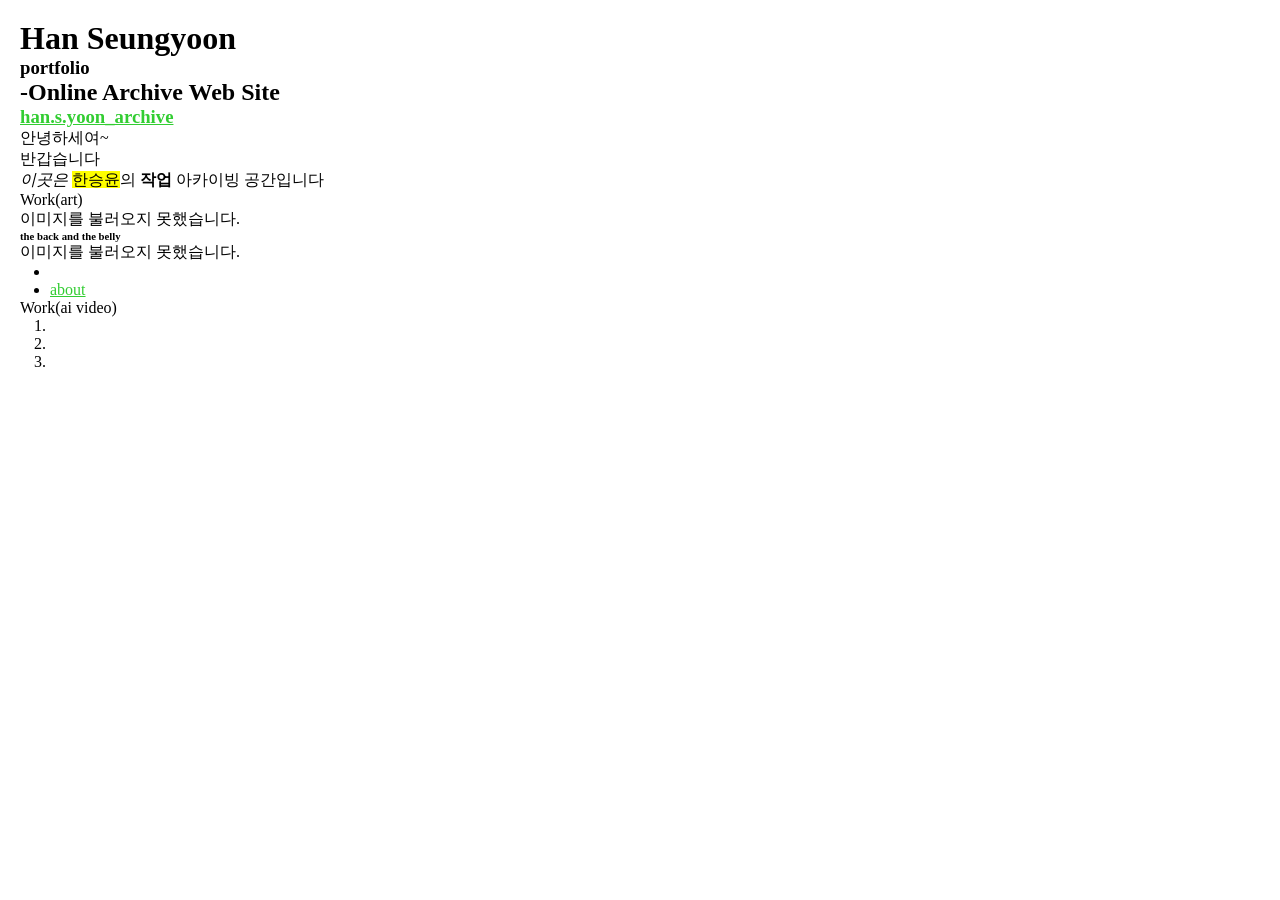
==== index.html @ 4d4fd29e "Add files via upload" ====
<!DOCTYPE html>
<html>
<head>
	<meta charset="utf-8">
	<title>Seungyoon_Han</title>
	<meta name="description" content="설명">
	<meta name="keywords" content="키워드1, 키워드2">
	<link rel="stylesheet" href="assets/css/style.css">
	<meta name="viewport" content="width=device-width, user-scalable=no">
</head>

<body>
<h1>Han Seungyoon</h1><h3>portfolio</h3>
<h2>-Online Archive Web Site</h2>


<h3><a href="https://www.instagram.com/han.s.yoon_archive/">han.s.yoon_archive</a></h3>

<p>안녕하세여~<br>반갑습니다</p>

<p><i>이곳은</i> <mark>한승윤</mark>의 <b>작업</b> 아카이빙 공간입니다</p>

<ul>Work(art)
	<div id="arena-01" class="arena-gallery"></div>
	<h6>the back and the belly</h6>
	<div id="arena-02" class="arena-gallery"></div>

	<li></li>
	<li><a href="about/index.html">about</a></li>
</ul>

<ol>Work(ai video)
	<li></li>
	<li></li>
	<li></li>
</ol>




	<script src="assets/js/script.js"></script>
</body>
</html>
---- assets/css/style.css ----
*{
 margin : 0;
 padding: 0;
 box-sizing: border-box;
}

body {
	margin: 20px;
	font-family: serif;
	color: black;
}

img {
	margin-right: 10px;
	dislpay: block;
	width: 100px
}

dic {
	height: 20px;
}

a {
	color: limegreen;
}

li {
	margin-left: 30px;
}




@media screen and (max-width: 704px) {
}
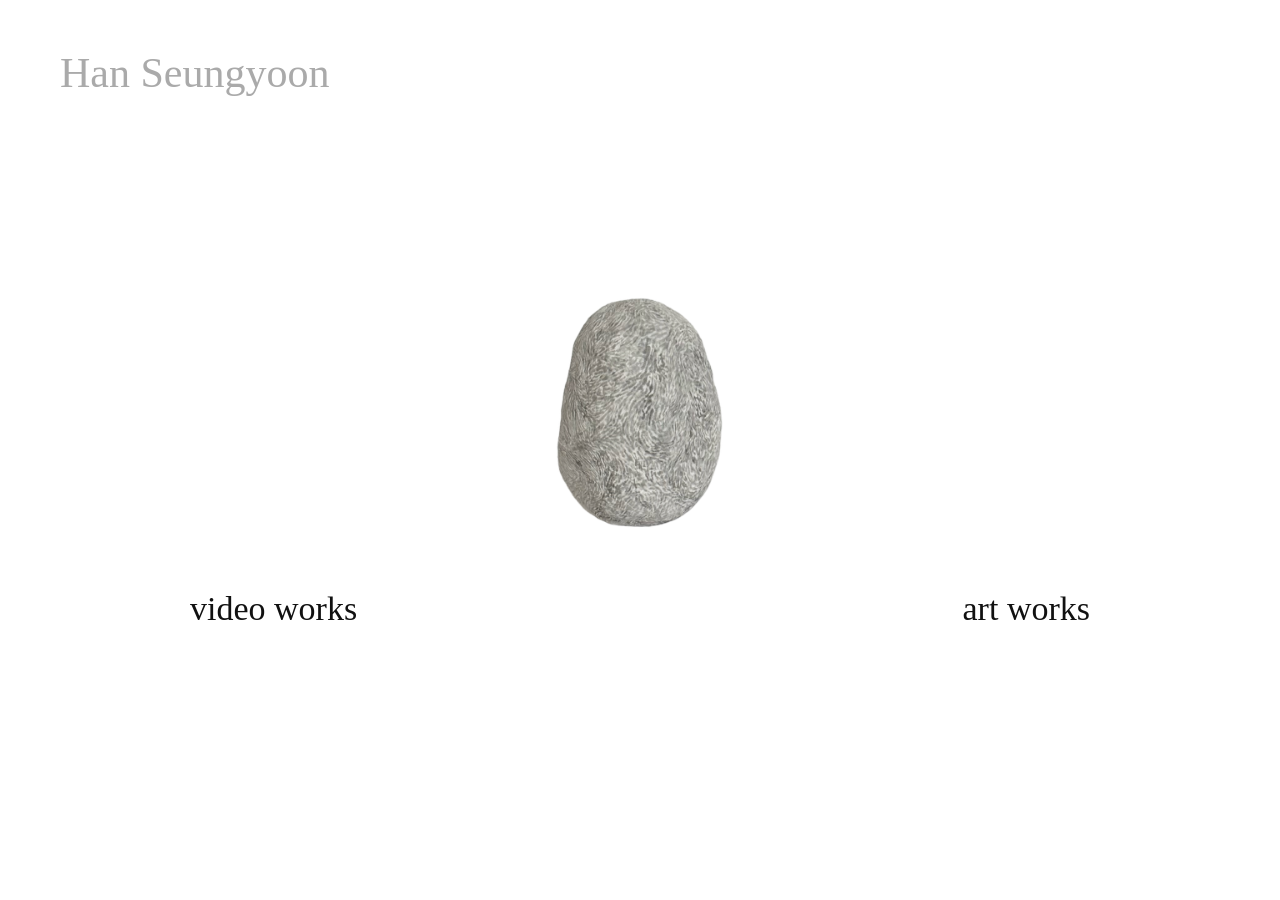
==== commit e053f161: "Add files via upload" ====
--- a/index.html
+++ b/index.html
@@ -1,43 +1,46 @@
+
 <!DOCTYPE html>
-<html>
+<html lang="ko">
 <head>
-	<meta charset="utf-8">
-	<title>Seungyoon_Han</title>
-	<meta name="description" content="설명">
-	<meta name="keywords" content="키워드1, 키워드2">
-	<link rel="stylesheet" href="assets/css/style.css">
-	<meta name="viewport" content="width=device-width, user-scalable=no">
+  <meta charset="UTF-8">
+  <meta name="viewport" content="width=device-width, initial-scale=1.0">
+
+  <title>Han Seungyoon</title>
+
+  <!-- Google Fonts -->
+  <link href="https://fonts.googleapis.com/css2?family=Nanum+Gothic:wght@400;700&family=Noto+Sans+KR:wght@300;400;500;600;700&display=swap" rel="stylesheet">
+
+  <!-- 홈페이지 CSS -->
+  <link rel="stylesheet" href="./assets/css/home.css">
 </head>
 
 <body>
-<h1>Han Seungyoon</h1><h3>portfolio</h3>
-<h2>-Online Archive Web Site</h2>
+  <main class="home">
 
+    <!-- 이름 -->
+    <h1 class="home-title">Han Seungyoon</h1>
 
-<h3><a href="https://www.instagram.com/han.s.yoon_archive/">han.s.yoon_archive</a></h3>
+    <!-- 중앙 콘텐츠 -->
+    <div class="home-center">
 
-<p>안녕하세여~<br>반갑습니다</p>
+      <!-- 회전하는 돌 -->
+      <img
+        id="rotating-stone"
+        class="stone"
+        src="./assets/images/back-and-belly/back-and-belly_01.png"
+        alt="등과 배"
+      >
 
-<p><i>이곳은</i> <mark>한승윤</mark>의 <b>작업</b> 아카이빙 공간입니다</p>
+      <!-- 메뉴 -->
+      <nav class="home-nav">
+  		<a href="./video/index.html">video works</a>
+  		<a href="./art/index.html">art works</a>
+	  </nav>
 
-<ul>Work(art)
-	<div id="arena-01" class="arena-gallery"></div>
-	<h6>the back and the belly</h6>
-	<div id="arena-02" class="arena-gallery"></div>
+    </div>
+  </main>
 
-	<li></li>
-	<li><a href="about/index.html">about</a></li>
-</ul>
-
-<ol>Work(ai video)
-	<li></li>
-	<li></li>
-	<li></li>
-</ol>
-
-
-
-
-	<script src="assets/js/script.js"></script>
+  <!-- 홈페이지 JavaScript -->
+  <script src="./assets/js/home.js"></script>
 </body>
-</html>+</html>
--- a/assets/css/home.css
+++ b/assets/css/home.css
@@ -0,0 +1,122 @@
+
+/* 기본 설정 */
+* {
+  box-sizing: border-box;
+}
+
+html, body {
+  margin: 0;
+  width: 100%;
+  min-height: 100%;
+}
+
+body {
+  background-color: #fff;
+  color: #111;
+  font-family: "Times New Roman", serif;
+  transition: background-color 0.25s ease, color 0.25s ease;
+}
+
+/* 홈페이지 전체 */
+.home {
+  position: relative;
+  width: 100%;
+  height: 100dvh;
+  min-height: 500px;
+}
+
+/* 이름 */
+.home-title {
+  position: absolute;
+  top: 48px;
+  left: 60px;
+  margin: 0;
+  font-family: "Times New Roman", serif;
+  font-size: 42px;
+  font-weight: 400;
+  line-height: 1.2;
+  color: #aaa;
+}
+
+/* 중앙 이미지 및 메뉴 */
+.home-center {
+  position: absolute;
+  top: 50%;
+  left: 50%;
+  transform: translate(-50%, -50%);
+  width: min(900px, 90vw);
+  display: flex;
+  flex-direction: column;
+  align-items: center;
+}
+
+/* 회전하는 돌 */
+.stone {
+  width: 250px;
+  max-width: 65vw;
+  height: auto;
+  display: block;
+  object-fit: contain;
+}
+
+/* 메뉴 */
+.home-nav {
+  width: 100%;
+  height: 50px;
+  display: flex;
+  align-items: center;
+  justify-content: space-between;
+  margin-top: 25px;
+}
+
+.home-nav a {
+  color: inherit;
+  text-decoration: none;
+  font-family: "Times New Roman", serif;
+  font-size: 34px;
+  font-weight: 400;
+  line-height: 1;
+  transition: color 0.25s ease;
+}
+
+/* VIDEO 모드 */
+body.video-mode {
+  background-color: #000;
+  color: #fff;
+  font-family: "Noto Sans KR", sans-serif;
+}
+
+body.video-mode .home-title {
+  font-family: "Nanum Gothic", sans-serif;
+  font-size: 38px;
+  font-weight: 400;
+  color: #666;
+}
+
+body.video-mode .home-nav a {
+  font-family: "Noto Sans KR", sans-serif;
+  font-size: 31px;
+  font-weight: 300;
+}
+
+/* 모바일 */
+@media (max-width: 680px) {
+  .home-title {
+    top: 30px;
+    left: 20px;
+    font-size: 28px;
+  }
+
+  .home-center {
+    width: 90vw;
+  }
+
+  .stone {
+    width: 300px;
+    max-width: 75vw;
+  }
+
+  .home-nav a {
+    font-size: 20px;
+  }
+}
